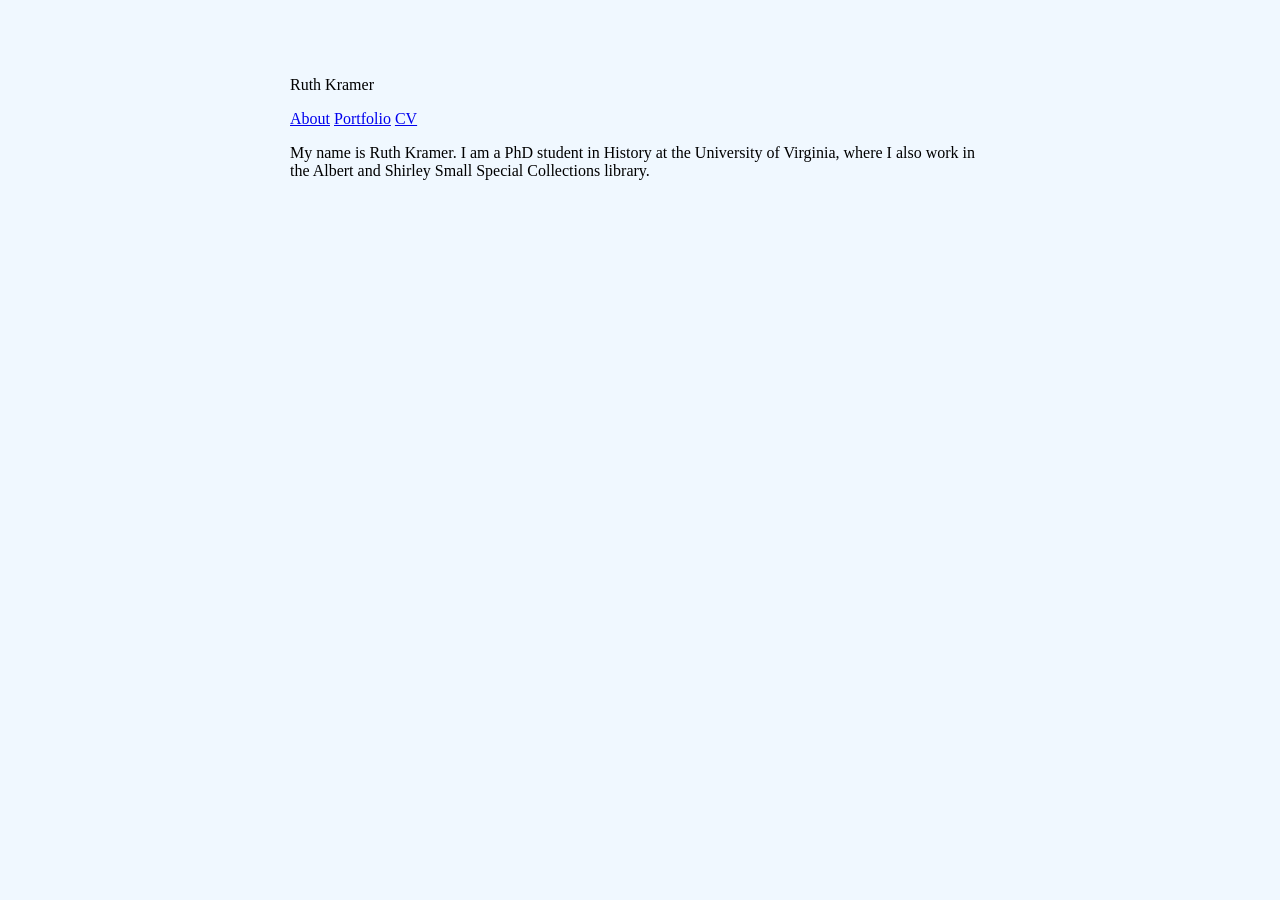
==== index.html @ dffedd0f "Adds styles and early content." ====
<!DOCTYPE html>
<html lang="en">
<head>
    <meta charset="UTF-8">
    <meta name="viewport" content="width=device-width, initial-scale=1.0">
    <title>Ruth Kramer</title>
    <link rel="stylesheet" href="style.css">
</head>
<body>
    <header>
        <p>Ruth Kramer</p>
        <nav>
            <a href="about.html">About</a>
            <a href="portfolio.html">Portfolio</a>
            <a href="cv.html">CV</a>
        </nav>
    </header>
    <main>
        <p>My name is Ruth Kramer. I am a PhD student in History at the University of Virginia, 
            where I also work in the Albert and Shirley Small Special Collections library.</p>
    </main>
</body>
</html>
---- style.css ----
body {
    width:700px; 
    margin: 40px auto; 
    background-color:aliceblue; 
    padding: 20px;
}
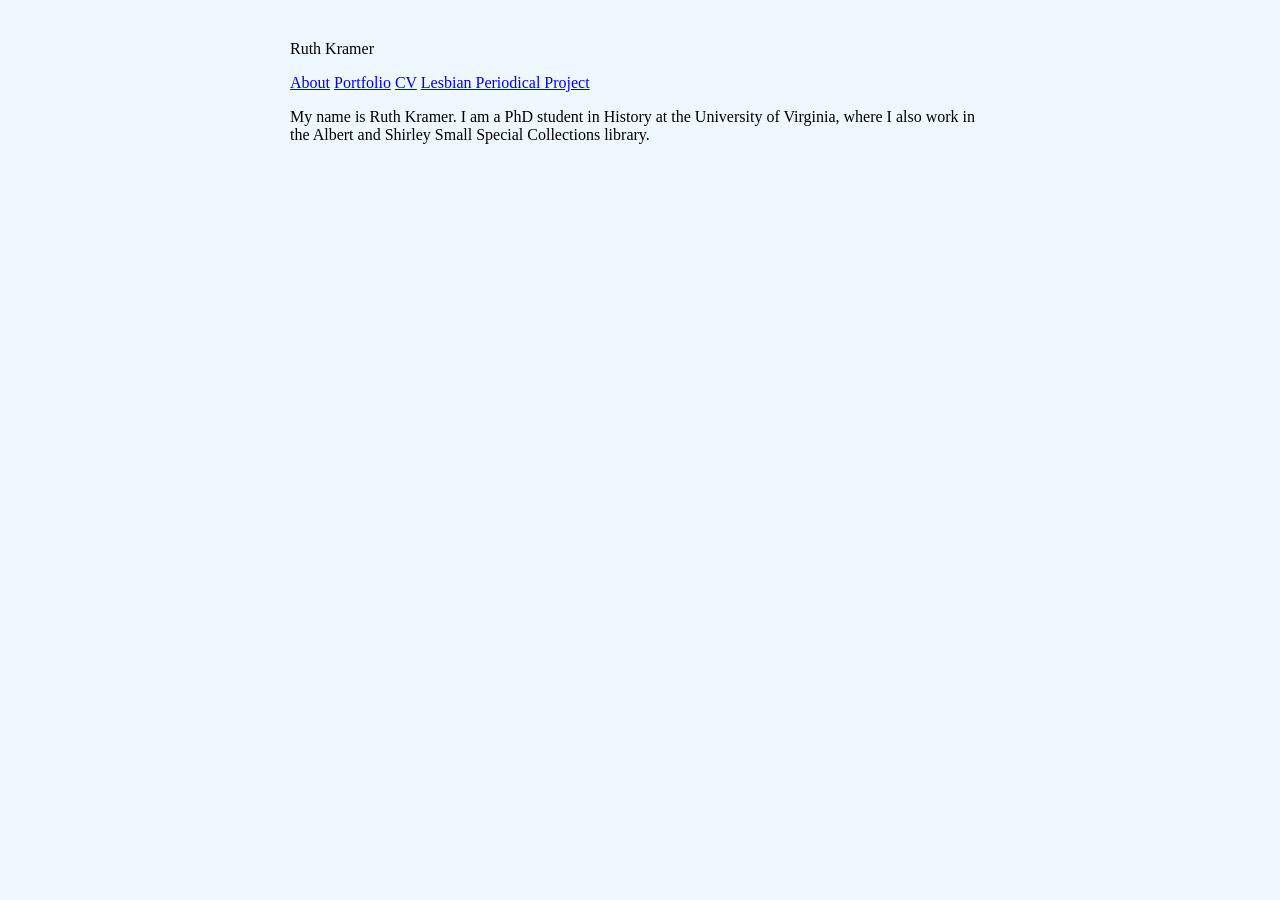
==== commit 2ca8bb4e: "modifies site to include new page for LPP and update CV" ====
--- a/index.html
+++ b/index.html
@@ -12,7 +12,8 @@
         <nav>
             <a href="about.html">About</a>
             <a href="portfolio.html">Portfolio</a>
-            <a href="cv.html">CV</a>
+            <a href="CV.html">CV</a>
+            <a href="lesbian_periodical.html">Lesbian Periodical Project</a>
         </nav>
     </header>
     <main>
--- a/style.css
+++ b/style.css
@@ -1,6 +1,5 @@
 body {
     width:700px; 
     margin: 40px auto; 
-    background-color:aliceblue; 
-    padding: 20px;
+    background-color:aliceblue;
 }
